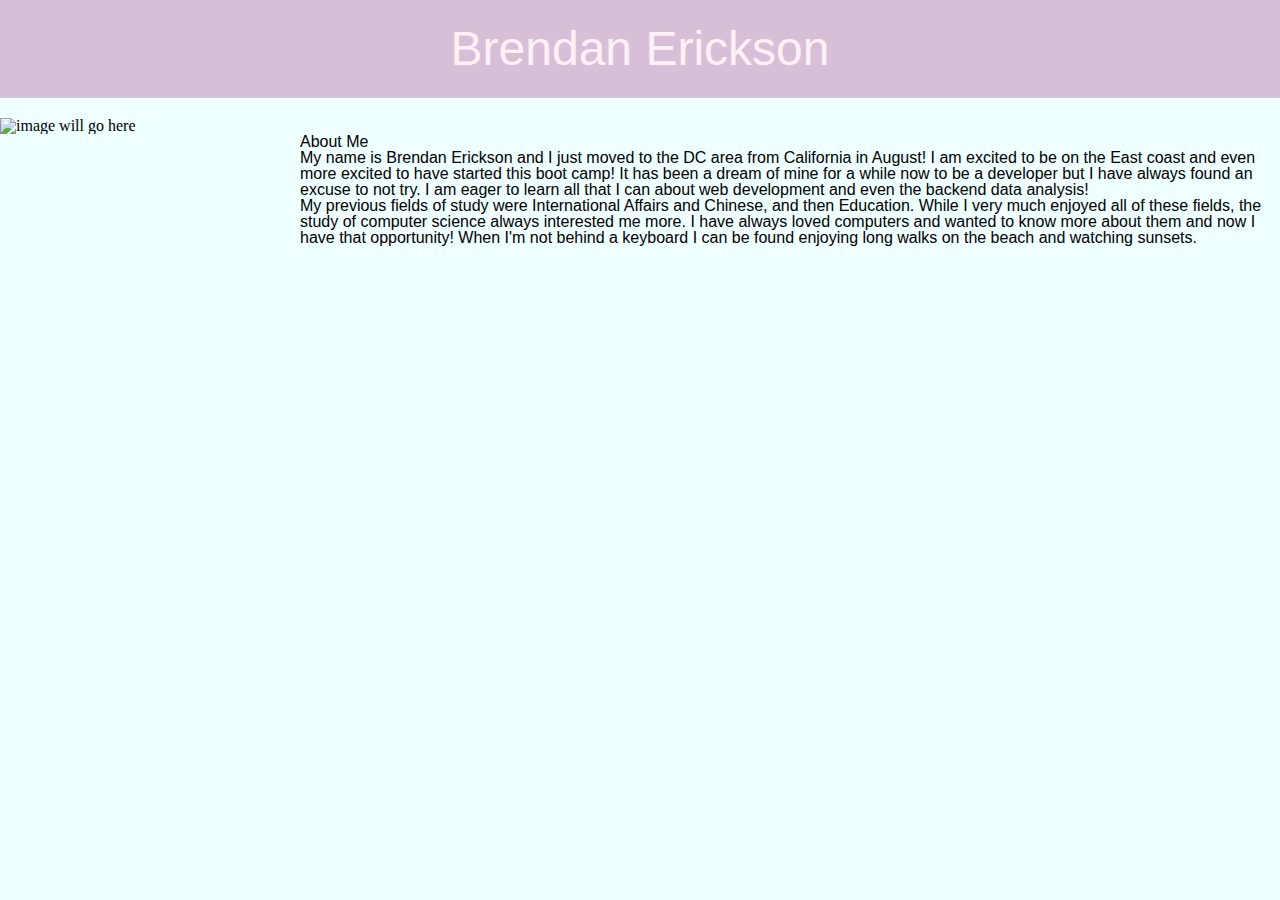
==== index.html @ 7ab86407 "Work in progress" ====
<!DOCTYPE html>
<html lang="en-us">
    <head>
        <title>Brendan's Portfolio</title>
        <meta charset="UTF-8" >
        <link rel="stylesheet" href="assets/css/style.css" >
        <link rel="image" href="assets/images/__" >
    </head>

    <body>
        <h1>Brendan Erickson</h1>
        <div>
            <img src="assets/images/__" alt="image will go here"/>
        </div>
        <div class="textbody">
            <h2>About Me</h2>

            <p> My name is Brendan Erickson and I just moved to the DC area from California in August! I am excited to be on the East coast and even more excited to have started this boot camp! It has been a dream of mine for a while now to be a developer but I have always found an excuse to not try. I am eager to learn all that I can about web development and even the backend data analysis!</p>
            <p>My previous fields of study were International Affairs and Chinese, and then Education. While I very much enjoyed all of these fields, the study of computer science always interested me more. I have always loved computers and wanted to know more about them and now I have that opportunity! When I'm not behind a keyboard I can be found enjoying long walks on the beach and watching sunsets.</p>

        </div>
    </body>

</html>
---- assets/css/style.css ----
/* http://meyerweb.com/eric/tools/css/reset/ 
   v2.0 | 20110126
   License: none (public domain)
*/

html,
body,
div,
span,
applet,
object,
iframe,
h1,
h2,
h3,
h4,
h5,
h6,
p,
blockquote,
pre,
a,
abbr,
acronym,
address,
big,
cite,
code,
del,
dfn,
em,
img,
ins,
kbd,
q,
s,
samp,
small,
strike,
strong,
sub,
sup,
tt,
var,
b,
u,
i,
center,
dl,
dt,
dd,
ol,
ul,
li,
fieldset,
form,
label,
legend,
table,
caption,
tbody,
tfoot,
thead,
tr,
th,
td,
article,
aside,
canvas,
details,
embed,
figure,
figcaption,
footer,
header,
hgroup,
menu,
nav,
output,
ruby,
section,
summary,
time,
mark,
audio,
video {

  /* Box-model */
  padding: 0;

  /* Positioning */
  margin: 0;
  font: inherit;

  /* Typography */
  font-size: 100%;
  vertical-align: baseline;

  /* Visual */
  border: 0;
}

/* HTML5 display-role reset for older browsers */
article,
aside,
details,
figcaption,
figure,
footer,
header,
hgroup,
menu,
nav,
section {
  display: block;
}

body {
  line-height: 1;
}

ol,
ul {
  list-style: none;
}

blockquote,
q {
  quotes: none;
}

blockquote:before,
blockquote:after,
q:before,
q:after {

  /* Misc */
  content: "";
  content: none;
}

table {
  border-spacing: 0;

  /* Visual */
  border-collapse: collapse;
}

body {
    background: azure;
}

h1 {
    background-color: thistle;
    color: lavenderblush;
    padding: 25px 25px;
    text-align: center;
    font-family: 'Franklin Gothic Medium', 'Arial Narrow', Arial, sans-serif;
    font-size: 300%;
    margin-bottom: 20px;
}

div.textbody {
    margin-left: 300px;
    font-family: 'Segoe UI', Tahoma, Geneva, Verdana, sans-serif; 
}
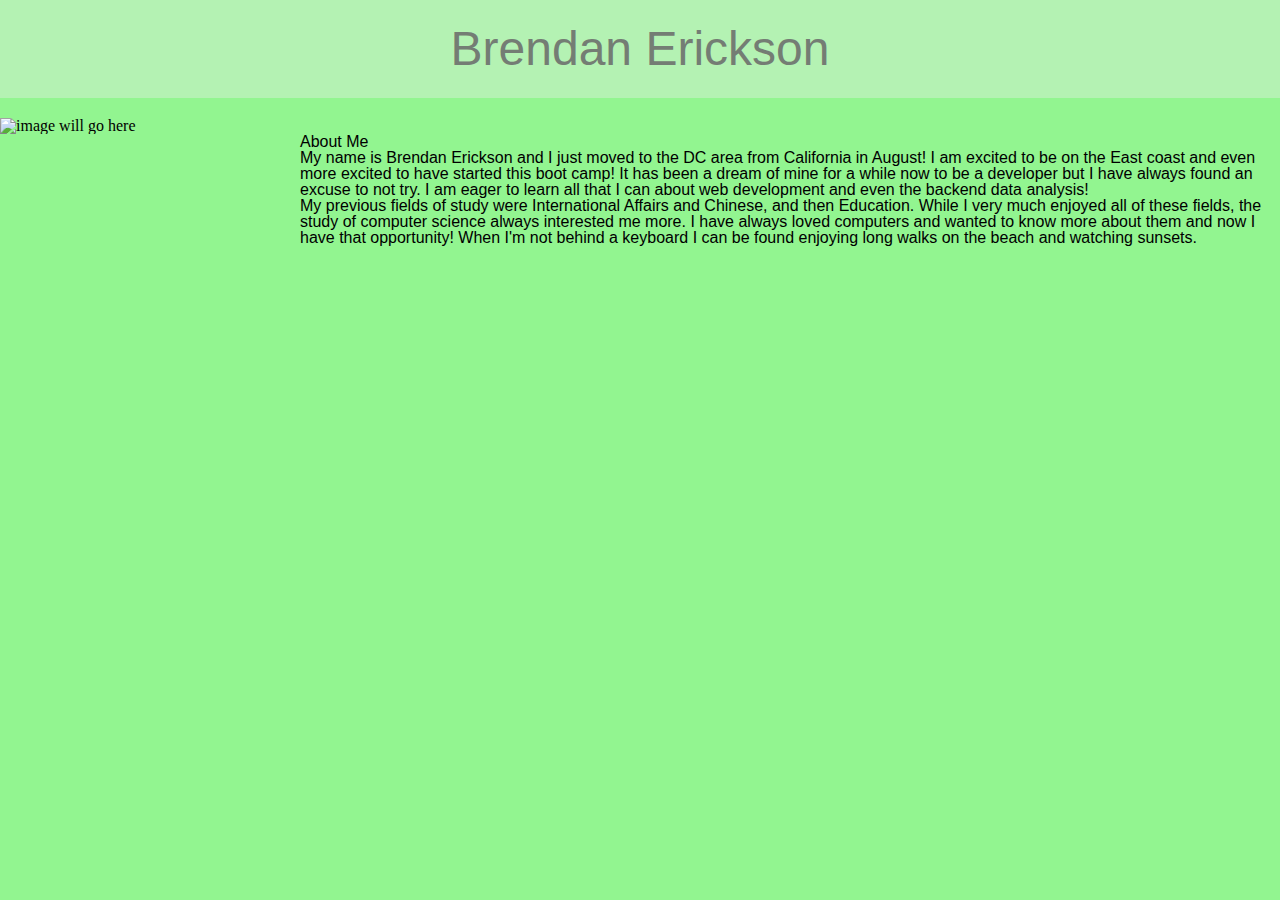
==== commit 46e39bd7: "Made bare bones of all three pages" ====
--- a/index.html
+++ b/index.html
@@ -1,7 +1,7 @@
 <!DOCTYPE html>
 <html lang="en-us">
     <head>
-        <title>Brendan's Portfolio</title>
+        <title>About Me</title>
         <meta charset="UTF-8" >
         <link rel="stylesheet" href="assets/css/style.css" >
         <link rel="image" href="assets/images/__" >
--- a/assets/css/style.css
+++ b/assets/css/style.css
@@ -147,12 +147,12 @@
 }
 
 body {
-    background: azure;
+    background: #92f590;
 }
 
 h1 {
-    background-color: thistle;
-    color: lavenderblush;
+    background-color: #b4f2b3;
+    color: #747d74;
     padding: 25px 25px;
     text-align: center;
     font-family: 'Franklin Gothic Medium', 'Arial Narrow', Arial, sans-serif;
@@ -163,4 +163,8 @@
 div.textbody {
     margin-left: 300px;
     font-family: 'Segoe UI', Tahoma, Geneva, Verdana, sans-serif; 
+}
+
+p.embolden {
+    font-weight: bold;
 }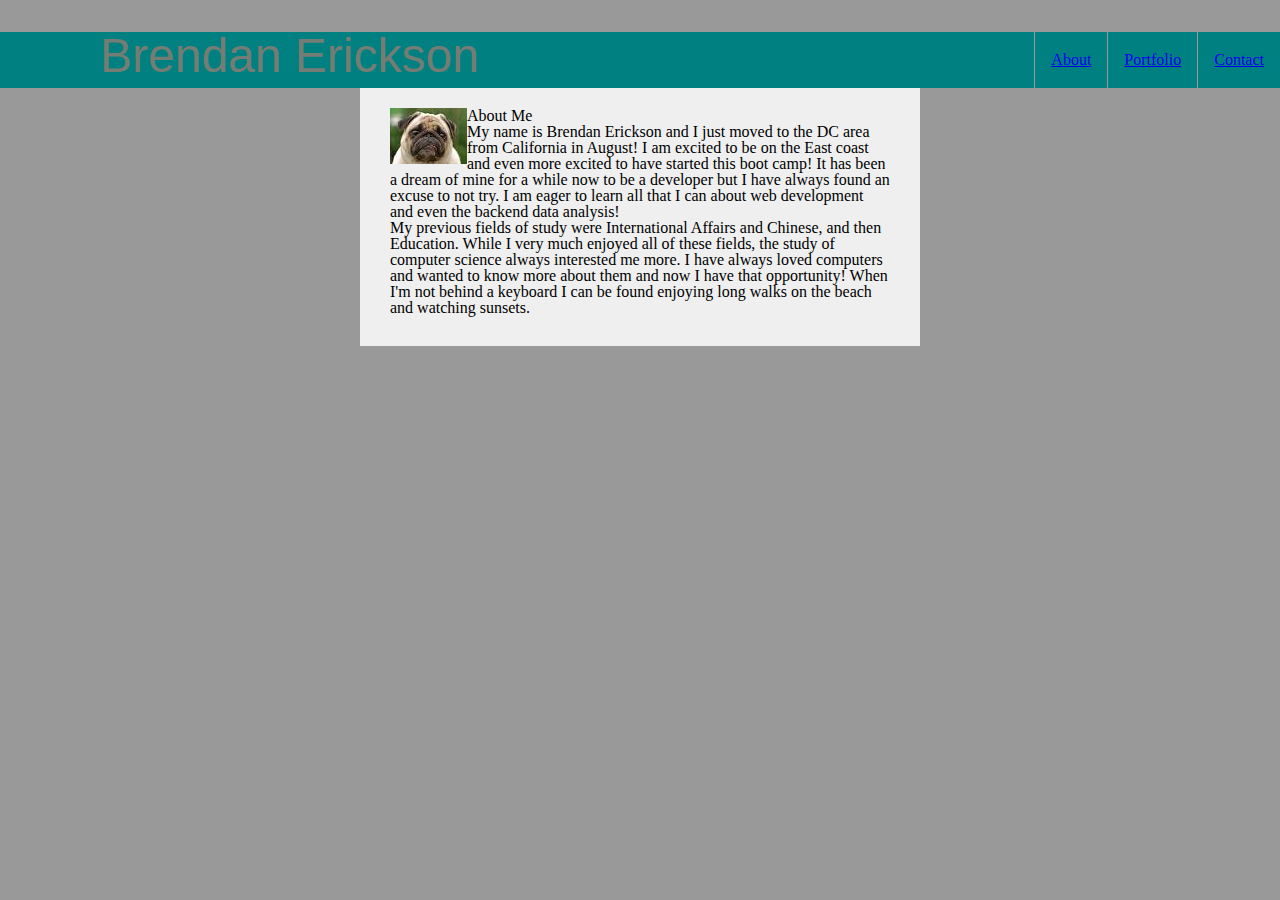
==== commit a066fee7: "WIP" ====
--- a/index.html
+++ b/index.html
@@ -3,16 +3,25 @@
     <head>
         <title>About Me</title>
         <meta charset="UTF-8" >
-        <link rel="stylesheet" href="assets/css/style.css" >
-        <link rel="image" href="assets/images/__" >
+        <link rel="stylesheet" href="assets/css/style.css" />
+        <link rel="image" href="assets/images/" />
     </head>
 
     <body>
-        <h1>Brendan Erickson</h1>
-        <div>
-            <img src="assets/images/__" alt="image will go here"/>
-        </div>
+        
+        <br><br>
+        <ul>
+            <h1>Brendan Erickson</h1>
+            
+            <li><a href="contact.html" >Contact</a></li>
+            <li><a href="portfolio.html" >Portfolio</a></li>
+            <li><a href="#" >About</a></li>
+        </ul>
+        
         <div class="textbody">
+            <div class="image">
+                <img src="assets/images/pug.jpg" alt="image will go here"/>
+            </div>
             <h2>About Me</h2>
 
             <p> My name is Brendan Erickson and I just moved to the DC area from California in August! I am excited to be on the East coast and even more excited to have started this boot camp! It has been a dream of mine for a while now to be a developer but I have always found an excuse to not try. I am eager to learn all that I can about web development and even the backend data analysis!</p>
--- a/assets/css/style.css
+++ b/assets/css/style.css
@@ -94,7 +94,7 @@
 
   /* Typography */
   font-size: 100%;
-  vertical-align: baseline;
+
 
   /* Visual */
   border: 0;
@@ -147,22 +147,53 @@
 }
 
 body {
-    background: #92f590;
+    background: #999999;
+}
+
+a:hover {
+    background-color: #111;
+}
+
+ul {
+  list-style-type: none;
+  overflow: hidden;
+  margin: 0px;
+  padding: 0px;
+  background-color: teal;
+}
+
+li {
+  float: right;
+}
+
+li{
+  display: block;
+  color: white;
+  text-align: center;
+  padding: 20px 16px;
+  text-decoration: none;
+  border-left: 1px solid #999;
 }
 
 h1 {
-    background-color: #b4f2b3;
     color: #747d74;
-    padding: 25px 25px;
-    text-align: center;
+    padding-left: 100px;
+    display: inline;
     font-family: 'Franklin Gothic Medium', 'Arial Narrow', Arial, sans-serif;
     font-size: 300%;
-    margin-bottom: 20px;
+    padding-bottom: 0px;
 }
 
 div.textbody {
-    margin-left: 300px;
-    font-family: 'Segoe UI', Tahoma, Geneva, Verdana, sans-serif; 
+  width: 500px;
+  margin: 0 auto;
+  padding: 30px;
+  padding-top:20px;
+  background-color: #efefef;
+}
+
+div.image{
+  float: left;
 }
 
 p.embolden {
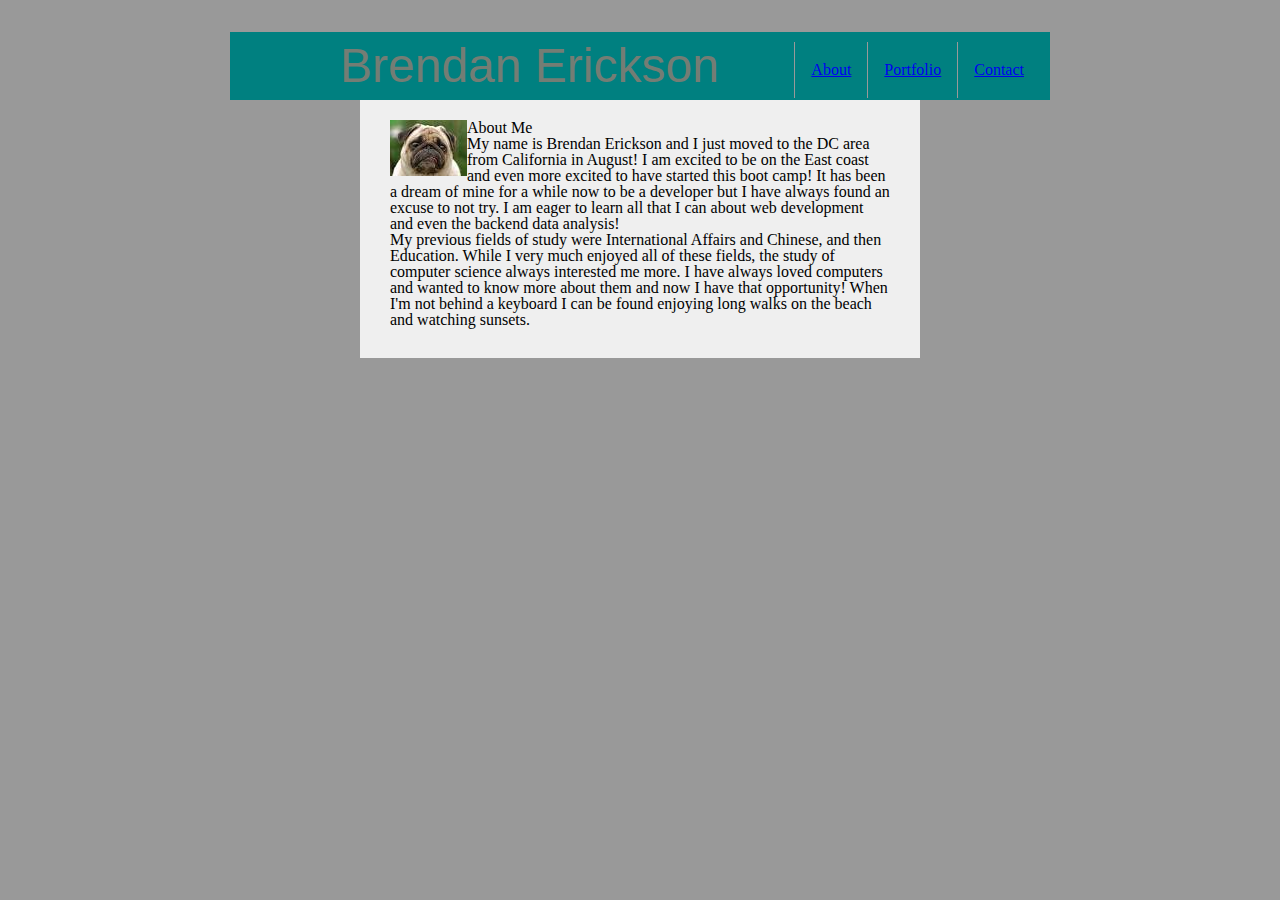
==== commit e1b8cc01: "Links now work" ====
--- a/index.html
+++ b/index.html
@@ -10,7 +10,7 @@
     <body>
         
         <br><br>
-        <ul>
+        <ul class="header">
             <h1>Brendan Erickson</h1>
             
             <li><a href="contact.html" >Contact</a></li>
--- a/assets/css/style.css
+++ b/assets/css/style.css
@@ -154,12 +154,12 @@
     background-color: #111;
 }
 
-ul {
+ul.header {
   list-style-type: none;
-  overflow: hidden;
-  margin: 0px;
-  padding: 0px;
+  margin: 0px auto;
+  padding: 10px;
   background-color: teal;
+  width: 800px;
 }
 
 li {
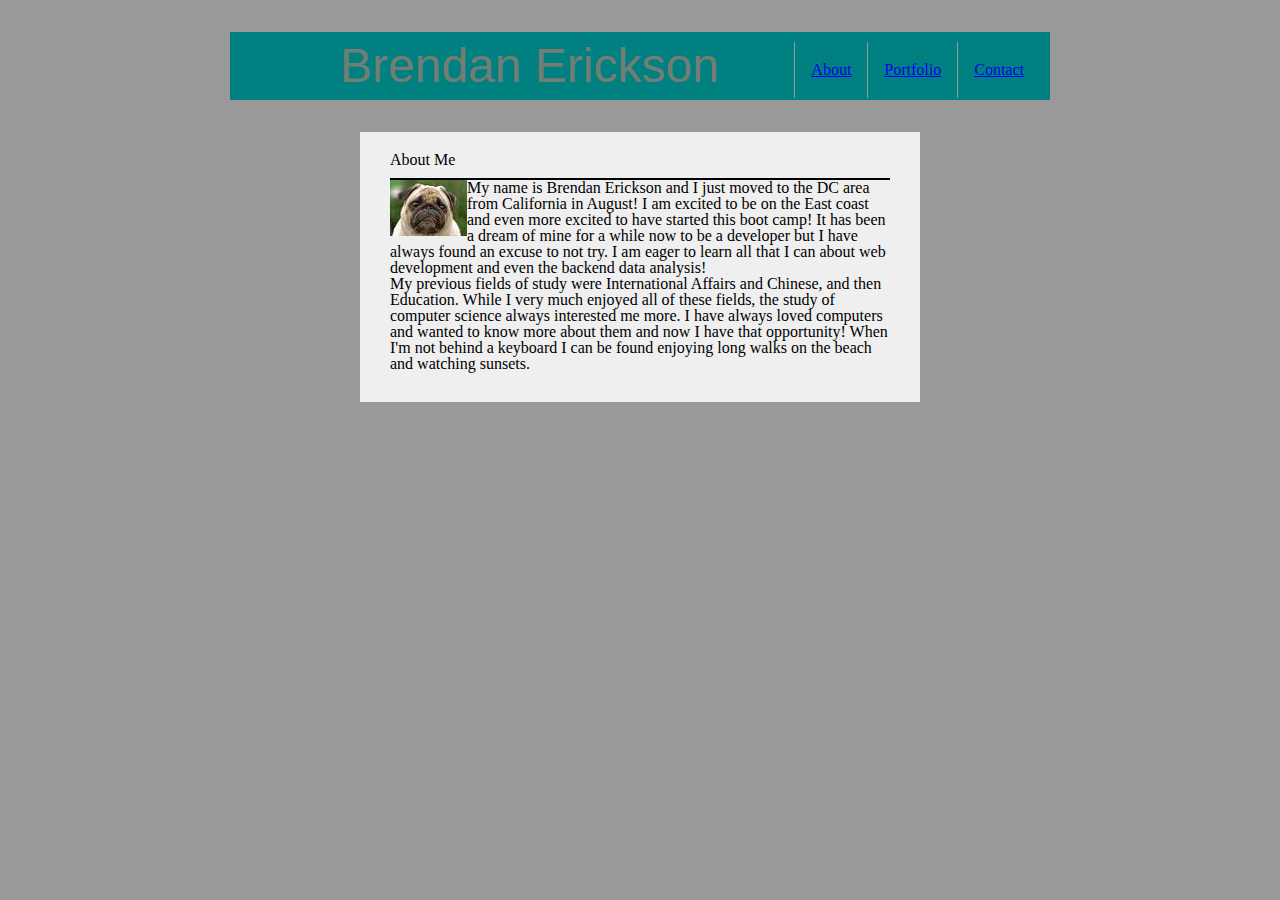
==== commit 5dece93f: "Added class=image and break between header and text wrap" ====
--- a/index.html
+++ b/index.html
@@ -17,12 +17,12 @@
             <li><a href="portfolio.html" >Portfolio</a></li>
             <li><a href="#" >About</a></li>
         </ul>
-        
+        <br><br>
         <div class="textbody">
+            <h3>About Me</h3>
             <div class="image">
                 <img src="assets/images/pug.jpg" alt="image will go here"/>
             </div>
-            <h2>About Me</h2>
 
             <p> My name is Brendan Erickson and I just moved to the DC area from California in August! I am excited to be on the East coast and even more excited to have started this boot camp! It has been a dream of mine for a while now to be a developer but I have always found an excuse to not try. I am eager to learn all that I can about web development and even the backend data analysis!</p>
             <p>My previous fields of study were International Affairs and Chinese, and then Education. While I very much enjoyed all of these fields, the study of computer science always interested me more. I have always loved computers and wanted to know more about them and now I have that opportunity! When I'm not behind a keyboard I can be found enjoying long walks on the beach and watching sunsets.</p>
--- a/assets/css/style.css
+++ b/assets/css/style.css
@@ -184,6 +184,12 @@
     padding-bottom: 0px;
 }
 
+h3 {
+  padding-bottom: 10px;
+  border-bottom: solid 2px;
+  border-bottom-color: black;
+}
+
 div.textbody {
   width: 500px;
   margin: 0 auto;
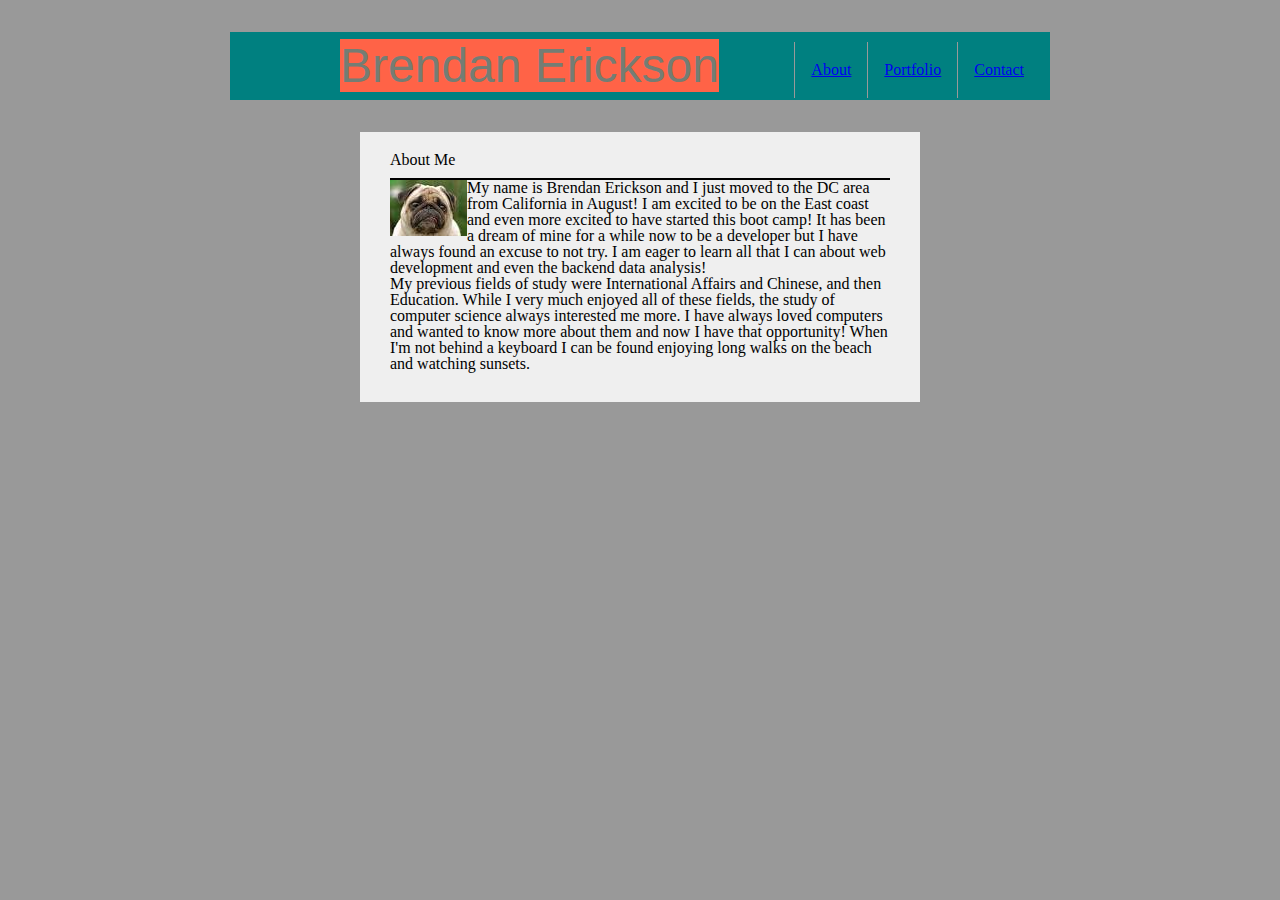
==== commit 2307b0b3: "Added span color to h1 and spacing" ====
--- a/index.html
+++ b/index.html
@@ -11,7 +11,7 @@
         
         <br><br>
         <ul class="header">
-            <h1>Brendan Erickson</h1>
+            <h1><span>Brendan Erickson</span></h1>
             
             <li><a href="contact.html" >Contact</a></li>
             <li><a href="portfolio.html" >Portfolio</a></li>
--- a/assets/css/style.css
+++ b/assets/css/style.css
@@ -204,4 +204,8 @@
 
 p.embolden {
     font-weight: bold;
+}
+
+span {
+  background-color: tomato;
 }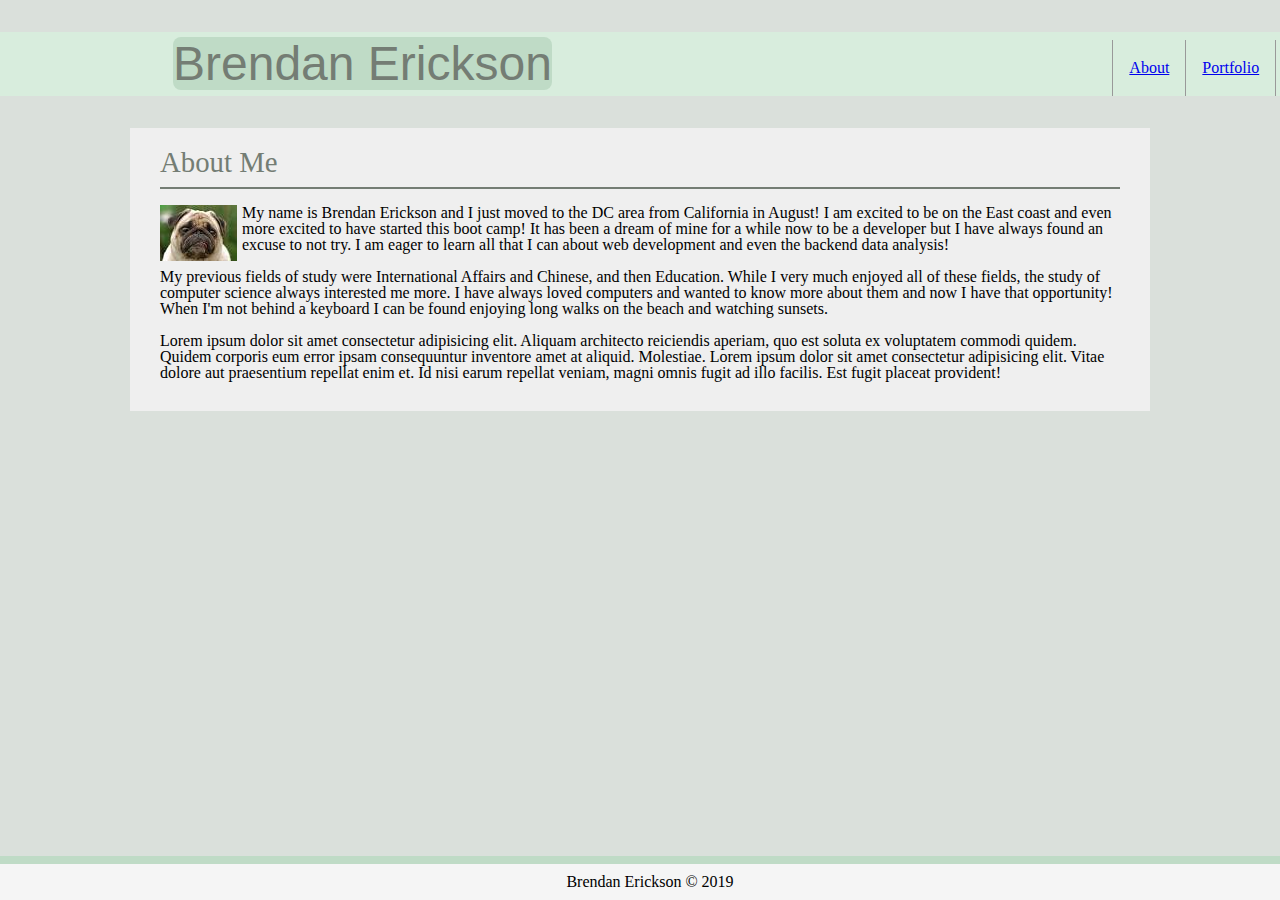
==== commit 09cb3c63: "Final touches" ====
--- a/index.html
+++ b/index.html
@@ -15,19 +15,25 @@
             
             <li><a href="contact.html" >Contact</a></li>
             <li><a href="portfolio.html" >Portfolio</a></li>
-            <li><a href="#" >About</a></li>
+            <li><a href="index.html" >About</a></li>
         </ul>
         <br><br>
         <div class="textbody">
             <h3>About Me</h3>
-            <div class="image">
+            <br>
+            <div id="image">
                 <img src="assets/images/pug.jpg" alt="image will go here"/>
             </div>
 
             <p> My name is Brendan Erickson and I just moved to the DC area from California in August! I am excited to be on the East coast and even more excited to have started this boot camp! It has been a dream of mine for a while now to be a developer but I have always found an excuse to not try. I am eager to learn all that I can about web development and even the backend data analysis!</p>
+            <br>
             <p>My previous fields of study were International Affairs and Chinese, and then Education. While I very much enjoyed all of these fields, the study of computer science always interested me more. I have always loved computers and wanted to know more about them and now I have that opportunity! When I'm not behind a keyboard I can be found enjoying long walks on the beach and watching sunsets.</p>
-
+            <br>
+            <p>Lorem ipsum dolor sit amet consectetur adipisicing elit. Aliquam architecto reiciendis aperiam, quo est soluta ex voluptatem commodi quidem. Quidem corporis eum error ipsam consequuntur inventore amet at aliquid. Molestiae. Lorem ipsum dolor sit amet consectetur adipisicing elit. Vitae dolore aut praesentium repellat enim et. Id nisi earum repellat veniam, magni omnis fugit ad illo facilis. Est fugit placeat provident!</p>
         </div>
+        <footer>
+            <p>Brendan Erickson © 2019</p>
+        </footer>
     </body>
 
 </html>--- a/assets/css/style.css
+++ b/assets/css/style.css
@@ -147,26 +147,23 @@
 }
 
 body {
-    background: #999999;
+    background: #dae0db;
 }
 
 a:hover {
-    background-color: #111;
+    background-color: violet;
 }
 
 ul.header {
   list-style-type: none;
   margin: 0px auto;
-  padding: 10px;
-  background-color: teal;
-  width: 800px;
-}
-
-li {
+  padding: 8px;
+  background-color: #d8eddd;
+  width: 1350px;
+}
+
+li{
   float: right;
-}
-
-li{
   display: block;
   color: white;
   text-align: center;
@@ -177,7 +174,7 @@
 
 h1 {
     color: #747d74;
-    padding-left: 100px;
+    padding-left: 165px;
     display: inline;
     font-family: 'Franklin Gothic Medium', 'Arial Narrow', Arial, sans-serif;
     font-size: 300%;
@@ -185,21 +182,29 @@
 }
 
 h3 {
+  font-size: 180%;
+  color: #747d74;
   padding-bottom: 10px;
   border-bottom: solid 2px;
-  border-bottom-color: black;
+  border-bottom-color: #747d74;
 }
 
 div.textbody {
-  width: 500px;
+  width: 960px;
   margin: 0 auto;
   padding: 30px;
   padding-top:20px;
   background-color: #efefef;
-}
-
-div.image{
+  margin-bottom: 20px;
+}
+
+#image{
   float: left;
+  padding-right: 5px;
+}
+
+div.image {
+  display: inline-block;
 }
 
 p.embolden {
@@ -207,5 +212,77 @@
 }
 
 span {
-  background-color: tomato;
+  border-radius: 8px;
+  background-color: #bfdbc6;
+}
+
+#textcover1{
+  position: absolute;
+  margin-top:240px;
+  margin-left: 140px;
+  background-color: #bfdbc6;
+  font-size: 200%;
+
+}
+
+#textcover2{
+  position: absolute;
+  margin-top: 240px;
+  margin-left: 65px;
+  background-color: #bfdbc6;
+  font-size: 200%;
+}
+
+#textcover3{
+position: absolute;
+margin-top: 240px;
+margin-left: 140px;
+background-color: #bfdbc6;
+font-size: 200%;
+}
+
+#textcover4{
+position: absolute;
+margin-top: 240px;
+margin-left: 110px;
+background-color: #bfdbc6;
+font-size: 200%;
+}
+
+#textcover5 {
+  position: absolute;
+  margin-top: 240px;
+  margin-left: 140px;
+  background-color: #bfdbc6;
+  font-size: 200%;
+}
+
+#textcover6 {
+  position: absolute;
+  margin-top: 240px;
+  margin-left: 110px;
+  background-color: #bfdbc6;
+  font-size: 200%;
+}
+
+p.spacing{
+  color: #747d74;
+  padding: 2px;
+}
+
+input.inputsize {
+  height: 200px;
+  width: 960px;
+}
+
+footer {
+  border-top: 8px solid #bfdbc6;
+  left: 0;
+  bottom: 0;
+  width: 100%;
+  display: block;
+  position: fixed;
+  background-color: whitesmoke;
+  text-align: center;
+  padding: 10px;
 }